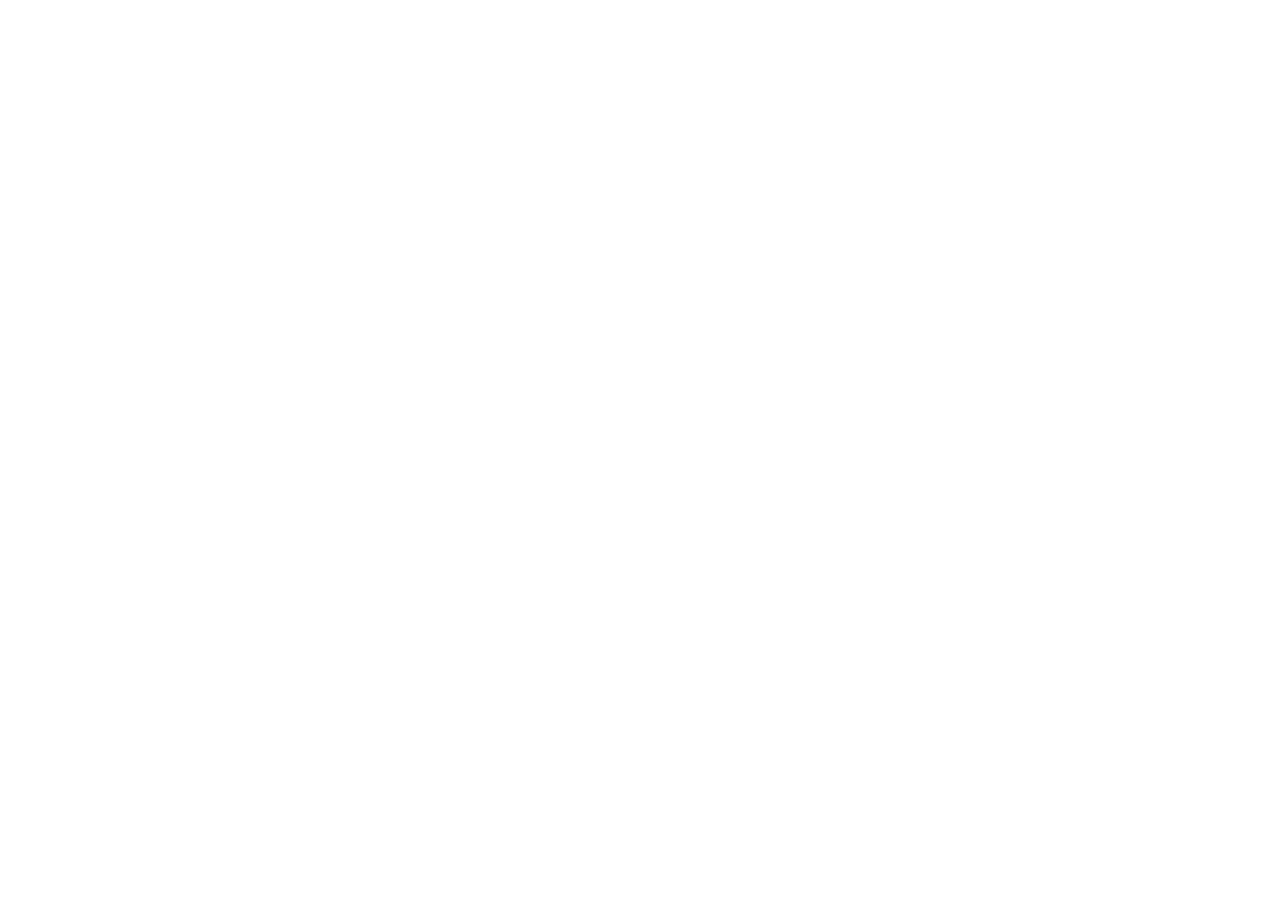
==== index.html @ 5d270491 "init" ====
<!DOCTYPE html>
<html lang="en">
<head>
    <meta charset="UTF-8">
    <meta http-equiv="X-UA-Compatible" content="IE=edge">
    <meta name="viewport" content="width=device-width, initial-scale=1.0">
    <title>Document</title>
</head>
<body>
    
</body>
</html>
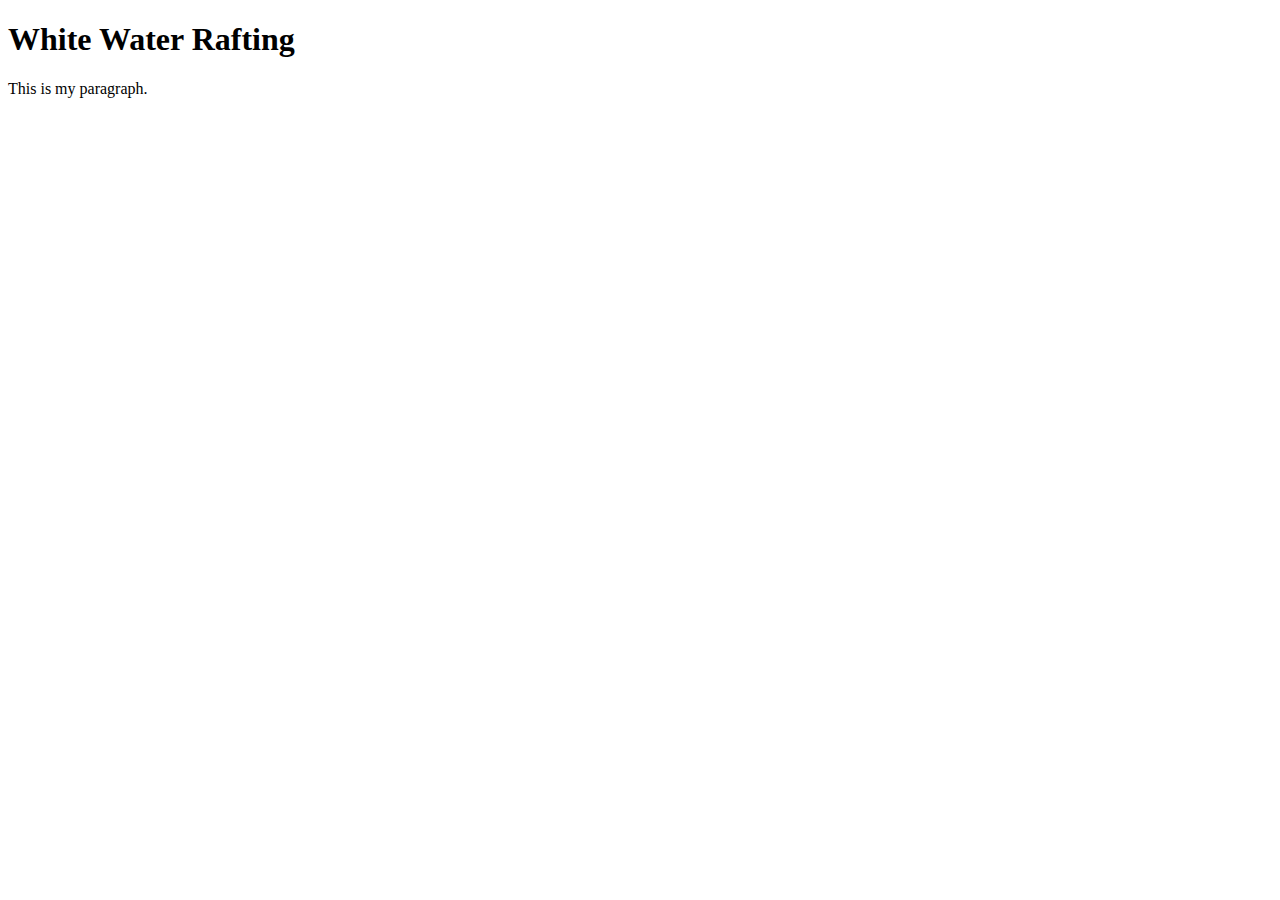
==== commit 5554cf2d: "added text" ====
--- a/index.html
+++ b/index.html
@@ -4,9 +4,10 @@
     <meta charset="UTF-8">
     <meta http-equiv="X-UA-Compatible" content="IE=edge">
     <meta name="viewport" content="width=device-width, initial-scale=1.0">
-    <title>Document</title>
+    <title>Home Page</title>
 </head>
 <body>
-    
+    <h1>White Water Rafting</h1>
+    <p>This is my paragraph.</p>
 </body>
 </html>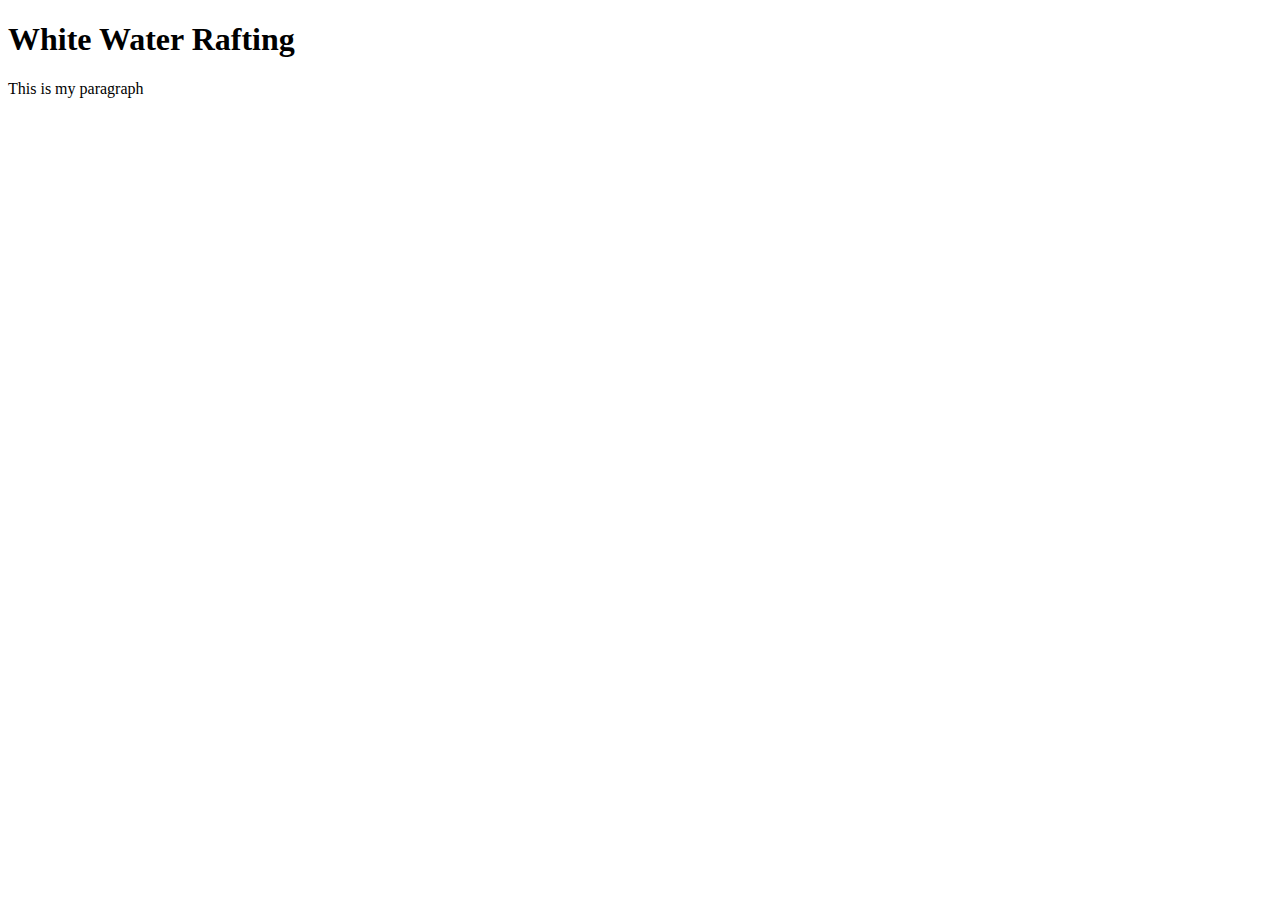
==== commit abc6f655: "took off period" ====
--- a/index.html
+++ b/index.html
@@ -8,6 +8,6 @@
 </head>
 <body>
     <h1>White Water Rafting</h1>
-    <p>This is my paragraph.</p>
+    <p>This is my paragraph</p>
 </body>
 </html>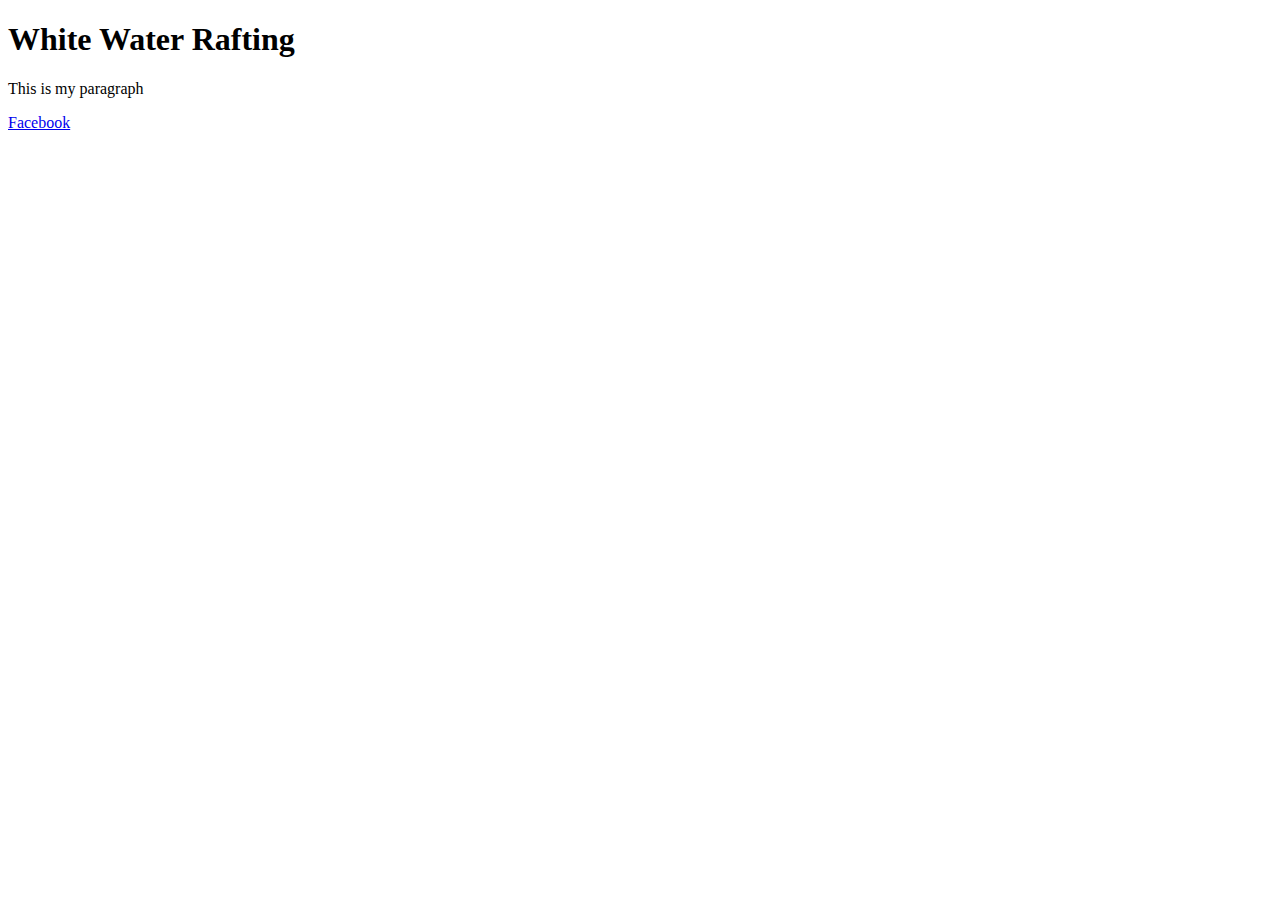
==== commit 0cdcccbd: "all my updates" ====
--- a/index.html
+++ b/index.html
@@ -5,9 +5,13 @@
     <meta http-equiv="X-UA-Compatible" content="IE=edge">
     <meta name="viewport" content="width=device-width, initial-scale=1.0">
     <title>Home Page</title>
+    <link rel="stylesheet" href="styles/styles.css"/>
 </head>
 <body>
     <h1>White Water Rafting</h1>
     <p>This is my paragraph</p>
+    <div id="social">
+        <a href="http://facebook.com" target='_blank'>Facebook</a>
+    </div>
 </body>
 </html>--- a/styles/styles.css
+++ b/styles/styles.css
@@ -0,0 +1,3 @@
+#social a {
+    
+}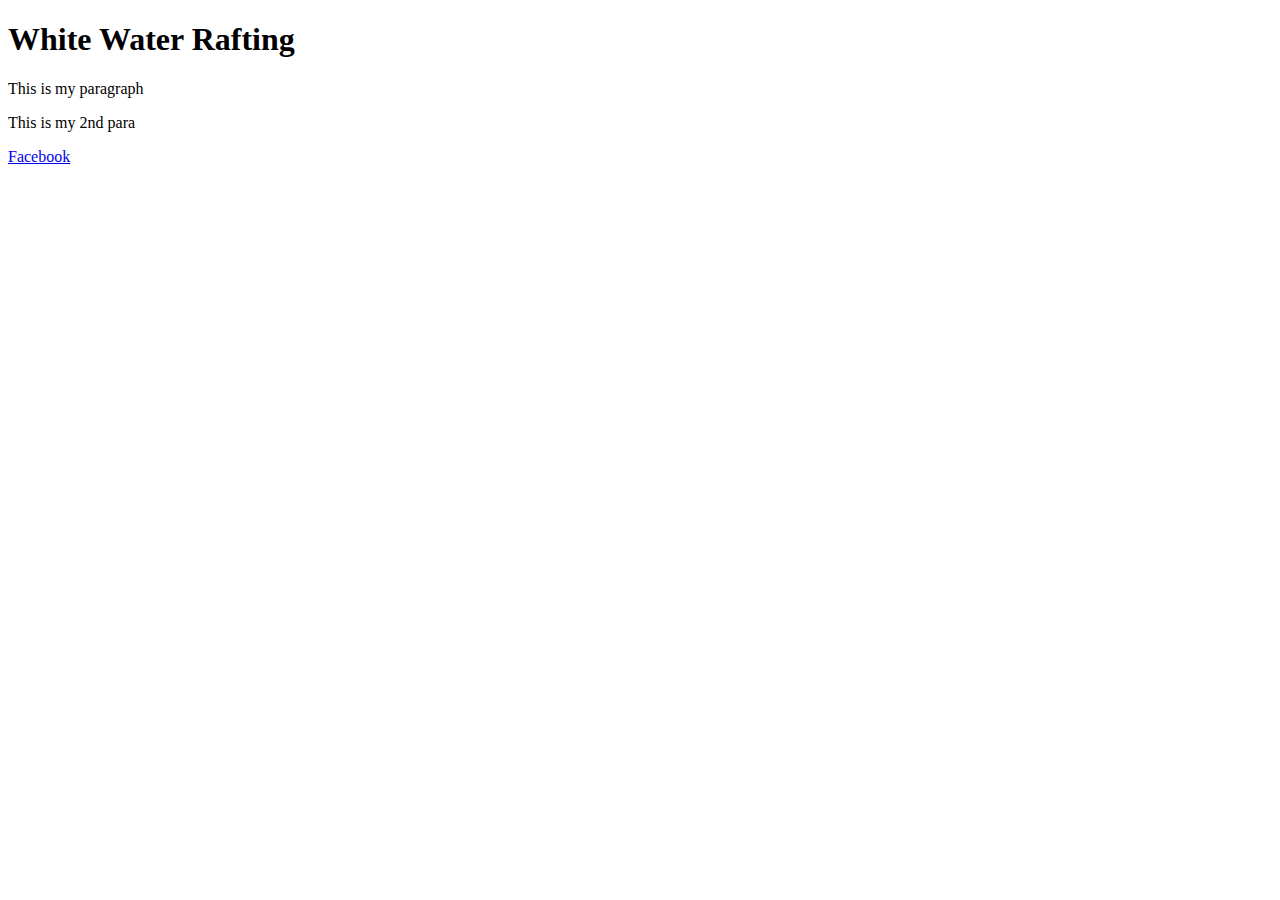
==== commit 167ba556: "added para" ====
--- a/index.html
+++ b/index.html
@@ -10,6 +10,7 @@
 <body>
     <h1>White Water Rafting</h1>
     <p>This is my paragraph</p>
+    <p>This is my 2nd para</p>
     <div id="social">
         <a href="http://facebook.com" target='_blank'>Facebook</a>
     </div>
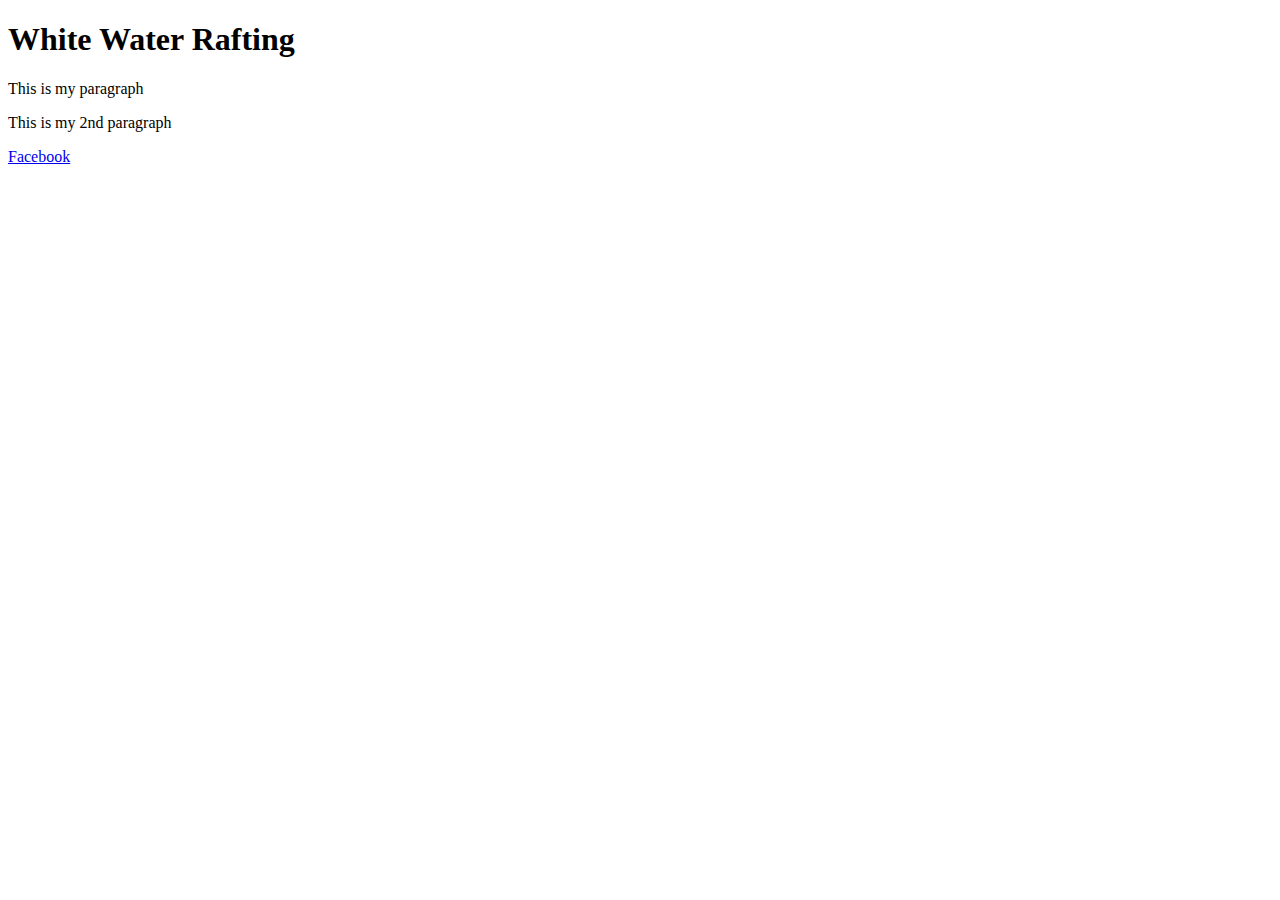
==== commit 6e028aec: "para change" ====
--- a/index.html
+++ b/index.html
@@ -10,7 +10,7 @@
 <body>
     <h1>White Water Rafting</h1>
     <p>This is my paragraph</p>
-    <p>This is my 2nd para</p>
+    <p>This is my 2nd paragraph</p>
     <div id="social">
         <a href="http://facebook.com" target='_blank'>Facebook</a>
     </div>
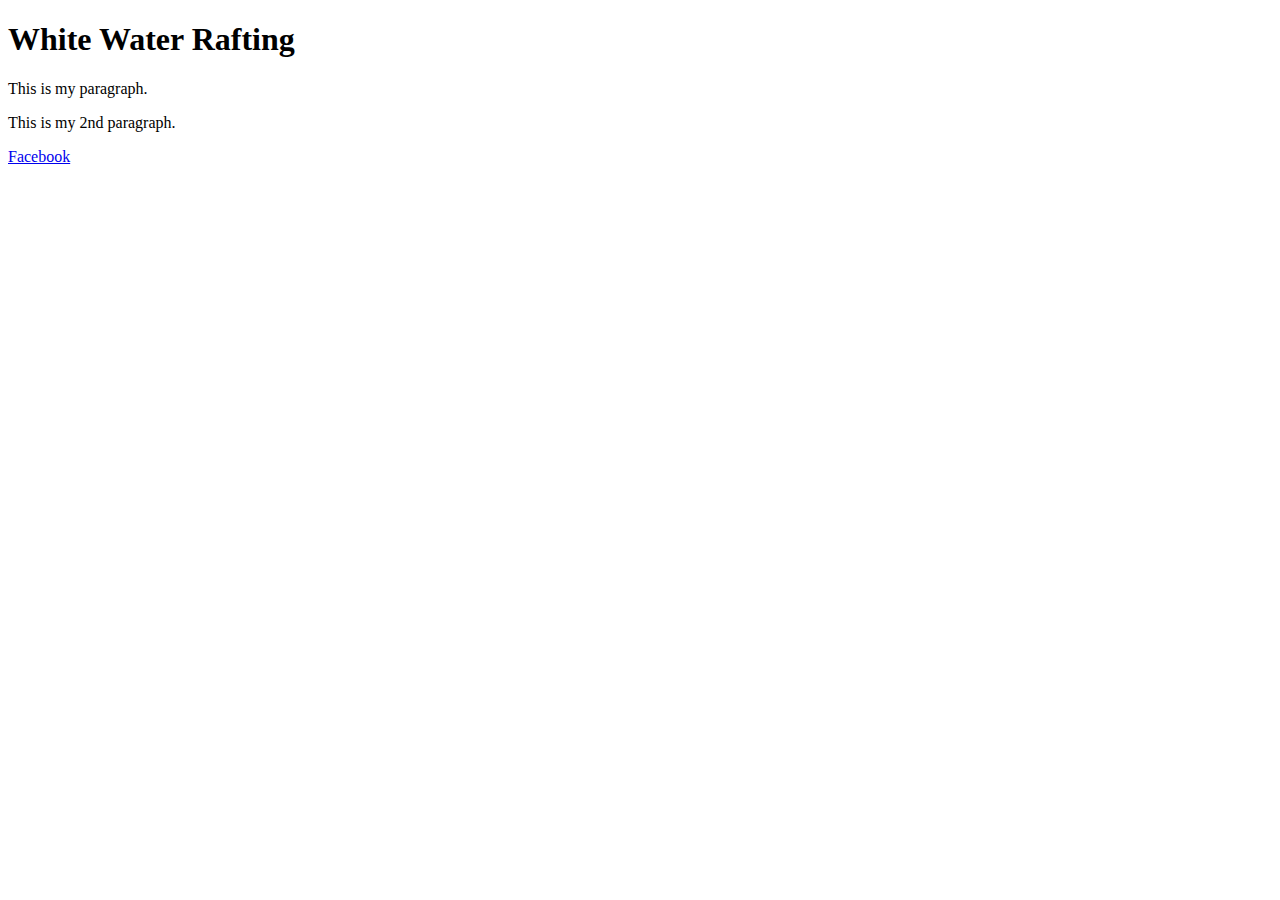
==== commit 3367f7f2: "paras changes" ====
--- a/index.html
+++ b/index.html
@@ -9,8 +9,8 @@
 </head>
 <body>
     <h1>White Water Rafting</h1>
-    <p>This is my paragraph</p>
-    <p>This is my 2nd paragraph</p>
+    <p>This is my paragraph.</p>
+    <p>This is my 2nd paragraph.</p>
     <div id="social">
         <a href="http://facebook.com" target='_blank'>Facebook</a>
     </div>
